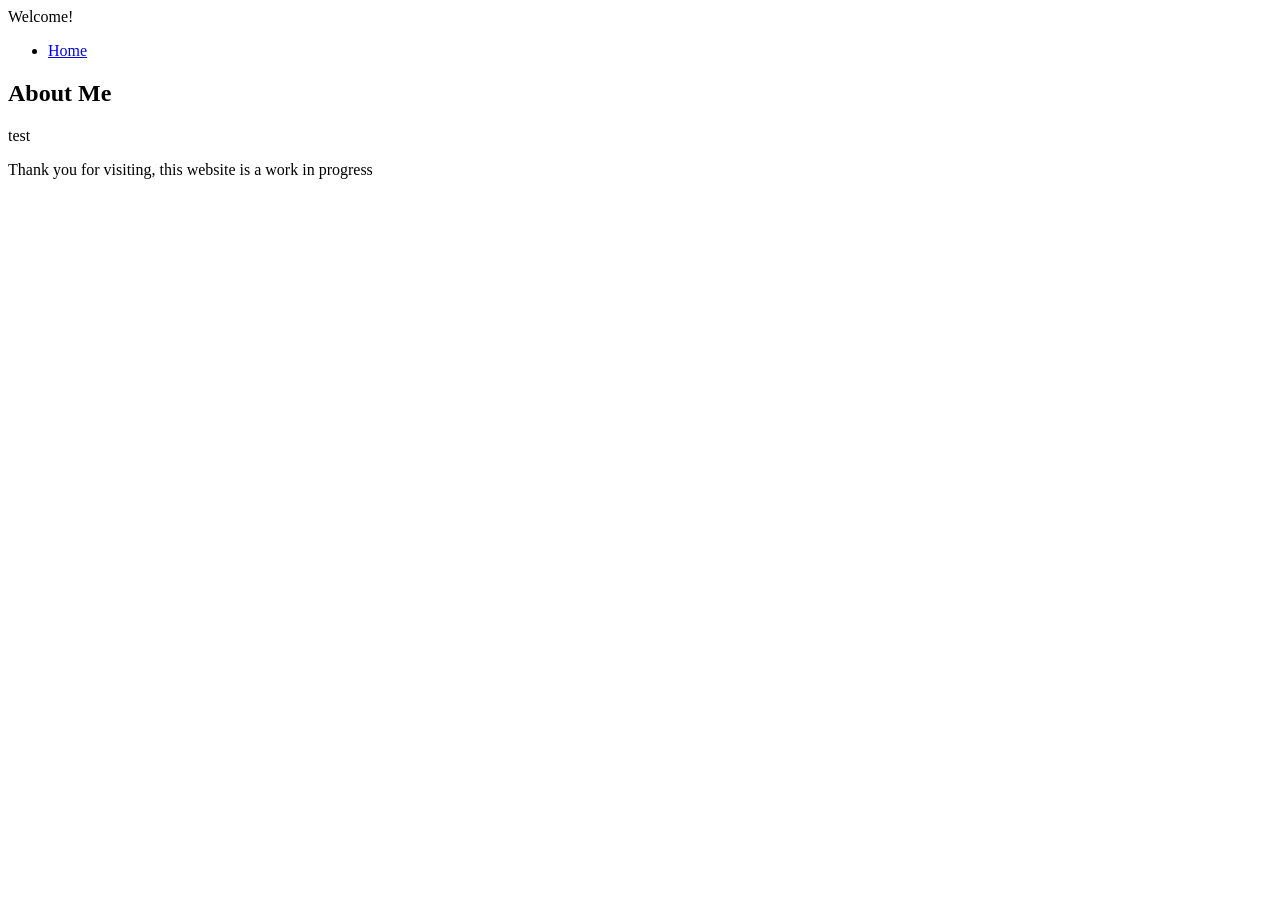
==== index.html @ 061a8f40 "Rename Website.html to index.html" ====
<!DOCTYPE html>
<html>
<head>
    <link rel="stylesheet" href="web.css">

  <title>My Website(Work in Progress)</title>
</head>
<body>
  <header>
    <hl>Welcome!</hl>
    <nav>
      <ul><li> <a href="#">Home<a/> </li></ul>
    </nav>
   </header>

  <main>
    <section>
      <h2>About Me</h2>
      <p>test</p>
    </section>
  </main> 

<footer>
  <p>Thank you for visiting, this website is a work in progress</p>
</footer>
  
</html>
---- web.css ----
/*To be continued*/
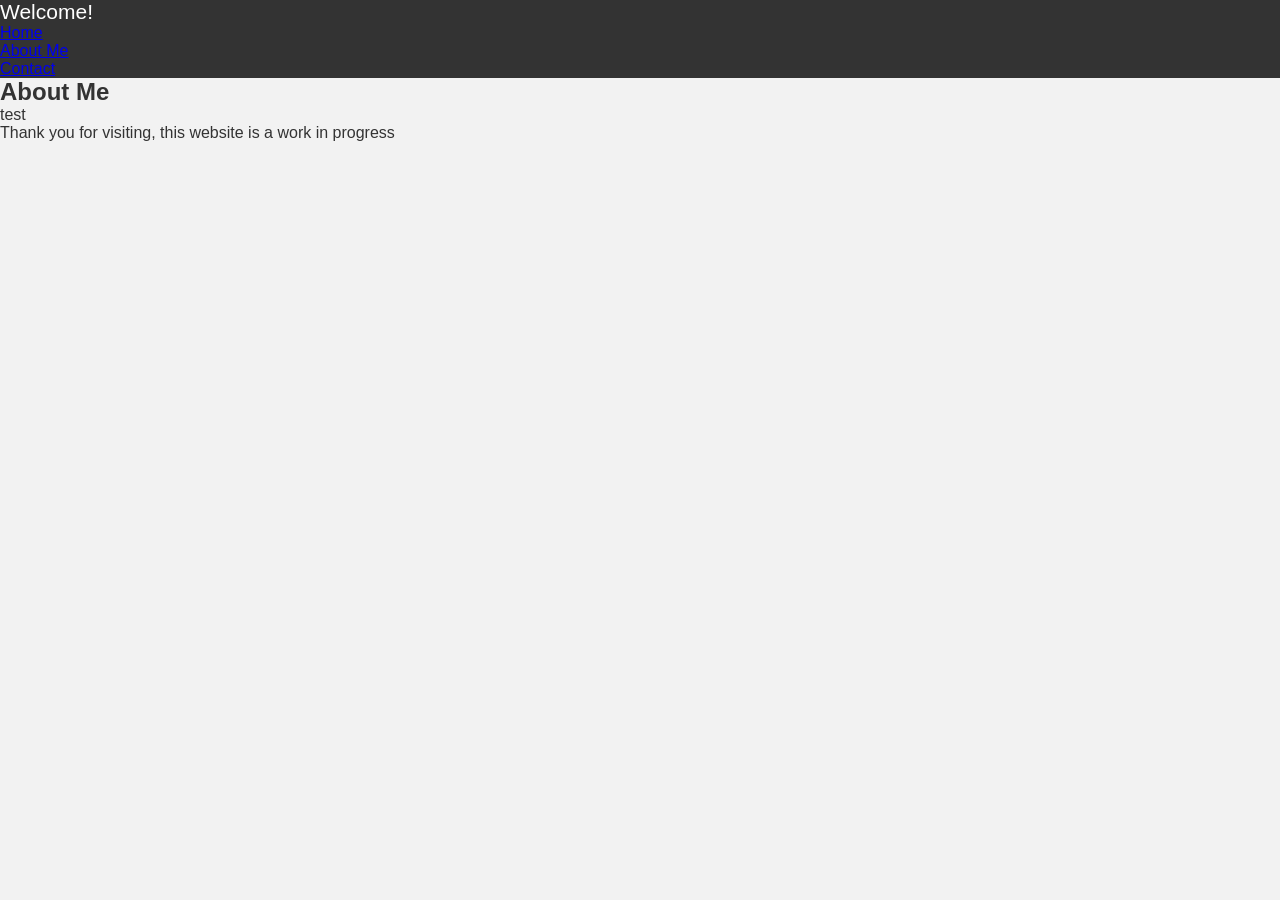
==== commit 7d158ac0: "Update index.html" ====
--- a/index.html
+++ b/index.html
@@ -10,6 +10,8 @@
     <hl>Welcome!</hl>
     <nav>
       <ul><li> <a href="#">Home<a/> </li></ul>
+      <ul><li> <a href="#">About Me<a/> </li></ul> 
+      <ul><li> <a href="#">Contact<a/> </li></ul> 
     </nav>
    </header>
 
--- a/web.css
+++ b/web.css
@@ -1 +1,25 @@
 /*To be continued*/
+body, h1,h2, p, ul, li {
+    margin: 0;
+    padding: 0;
+  }
+  body {
+    font-family:arial, sans-serif;
+    background-color: #f2f2f2;
+    color: #333;
+  }
+
+  header {
+    background-color: #333;
+    padding: 20 px;
+  }
+
+ hl {
+   color: #fff;
+   font-size: 21px;
+   margin-bottom: 10px;
+ }
+
+nav ul {
+  list-style: none;
+}
